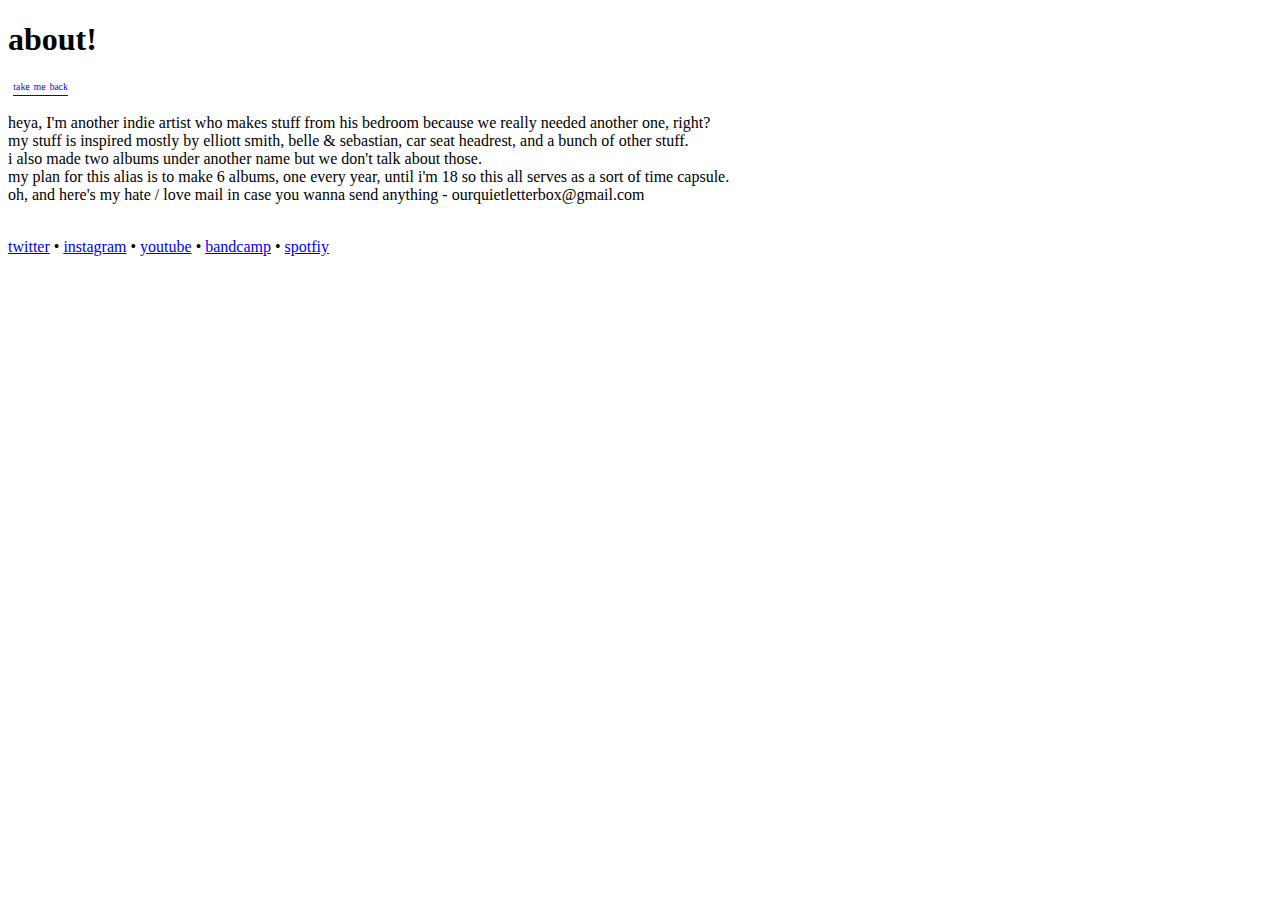
==== about.html @ 2d3120bd "Update about.html" ====
<!DOCTYPE html>
<html>
	<head>
		<script src="https://ajax.googleapis.com/ajax/libs/jquery/3.5.1/jquery.min.js"></script>
		<script src="script.js"></script>
		<link rel="stylesheet" href="style.css">
		<title>oqc website</title>
	<head>
	
	<body onload="pickColor()">
		<h1 id="pick1">about!</h1><a href="https://ourquietcommotion.github.io/index.html" id="pick2" style="display:inline-block; padding-left: 5px;"> ᵗᵃᵏᵉ ᵐᵉ ᵇᵃᶜᵏ</a>
		<p>heya, I'm another indie artist who makes stuff from his bedroom because we really needed another one, right?<br/>my stuff is inspired mostly by elliott smith, belle & sebastian, car seat headrest, and a bunch of other stuff.<br/>i also made two albums under another name but we don't talk about those.<br/>my plan for this alias is to make 6 albums, one every year, until i'm 18 so this all serves as a sort of time capsule.<br/>oh, and here's my hate / love mail in case you wanna send anything - ourquietletterbox@gmail.com</p>
		<br/><a href="https://twitter.com/our_quiet" class="socials" target="_blank">twitter</a> • 
		<a href="https://www.instagram.com/ourquietcommotion/" class="socials" target="_blank">instagram</a> • 
		<a href="https://www.youtube.com/channel/UCyvmI133LW3z2hBRrtDKTfw" class="socials" target="_blank">youtube</a> • 
		<a href="https://ourquietcommotion.bandcamp.com/" class="socials" target="_blank">bandcamp</a> • 
		<a href="https://open.spotify.com/artist/3zzLdlVIGqithFsRfEWcND?si=OtFNtcQAScWdRqSh09EtxA&dl_branch=1" class="socials" target="_blank">spotfiy</a>
	</body>
</html>
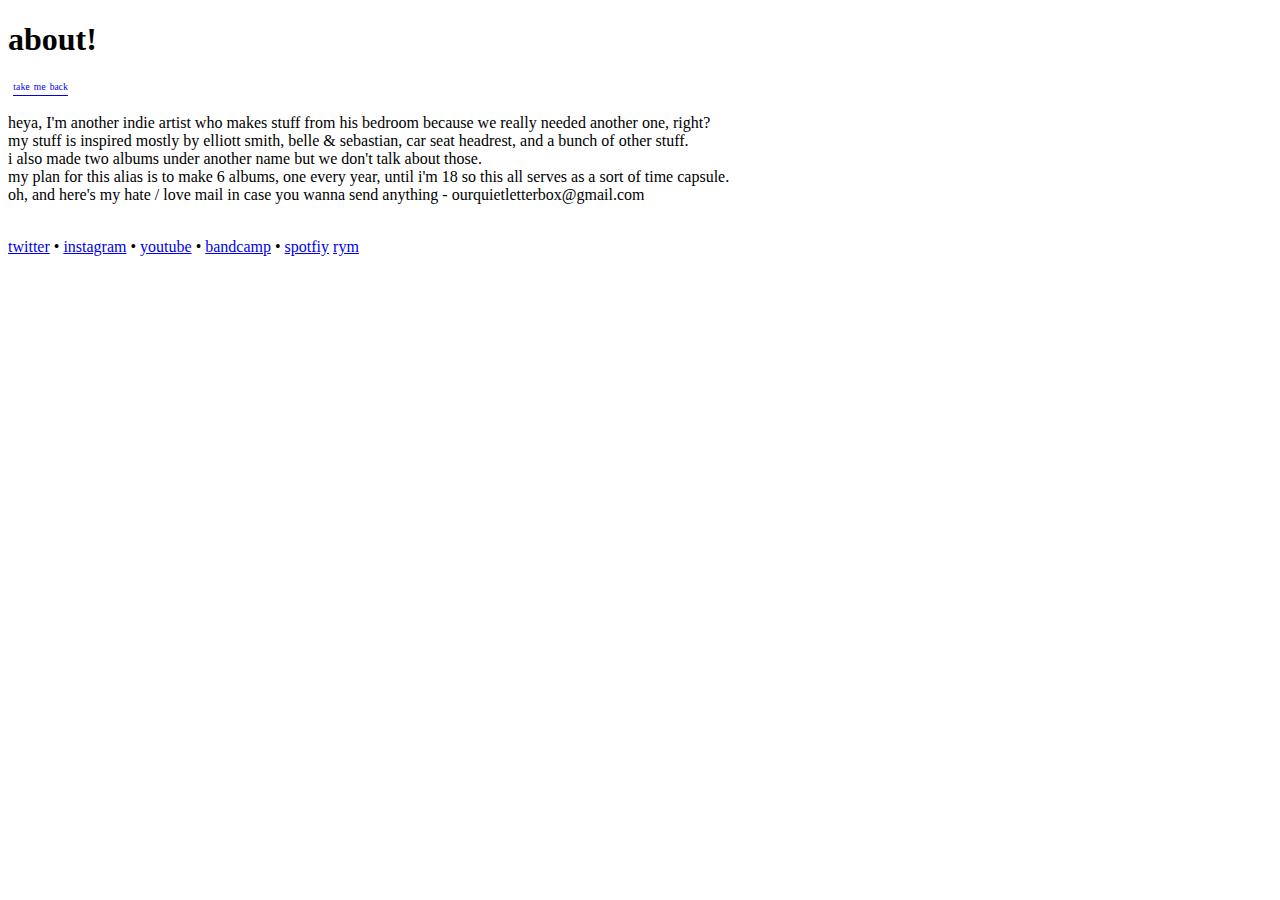
==== commit 9ac09c2a: "Update about.html" ====
--- a/about.html
+++ b/about.html
@@ -15,5 +15,6 @@
 		<a href="https://www.youtube.com/channel/UCyvmI133LW3z2hBRrtDKTfw" class="socials" target="_blank">youtube</a> • 
 		<a href="https://ourquietcommotion.bandcamp.com/" class="socials" target="_blank">bandcamp</a> • 
 		<a href="https://open.spotify.com/artist/3zzLdlVIGqithFsRfEWcND?si=OtFNtcQAScWdRqSh09EtxA&dl_branch=1" class="socials" target="_blank">spotfiy</a>
+		<a href="https://rateyourmusic.com/artist/our-quiet-commotion/" class="socials" target="_blank">rym<a>
 	</body>
 </html>
